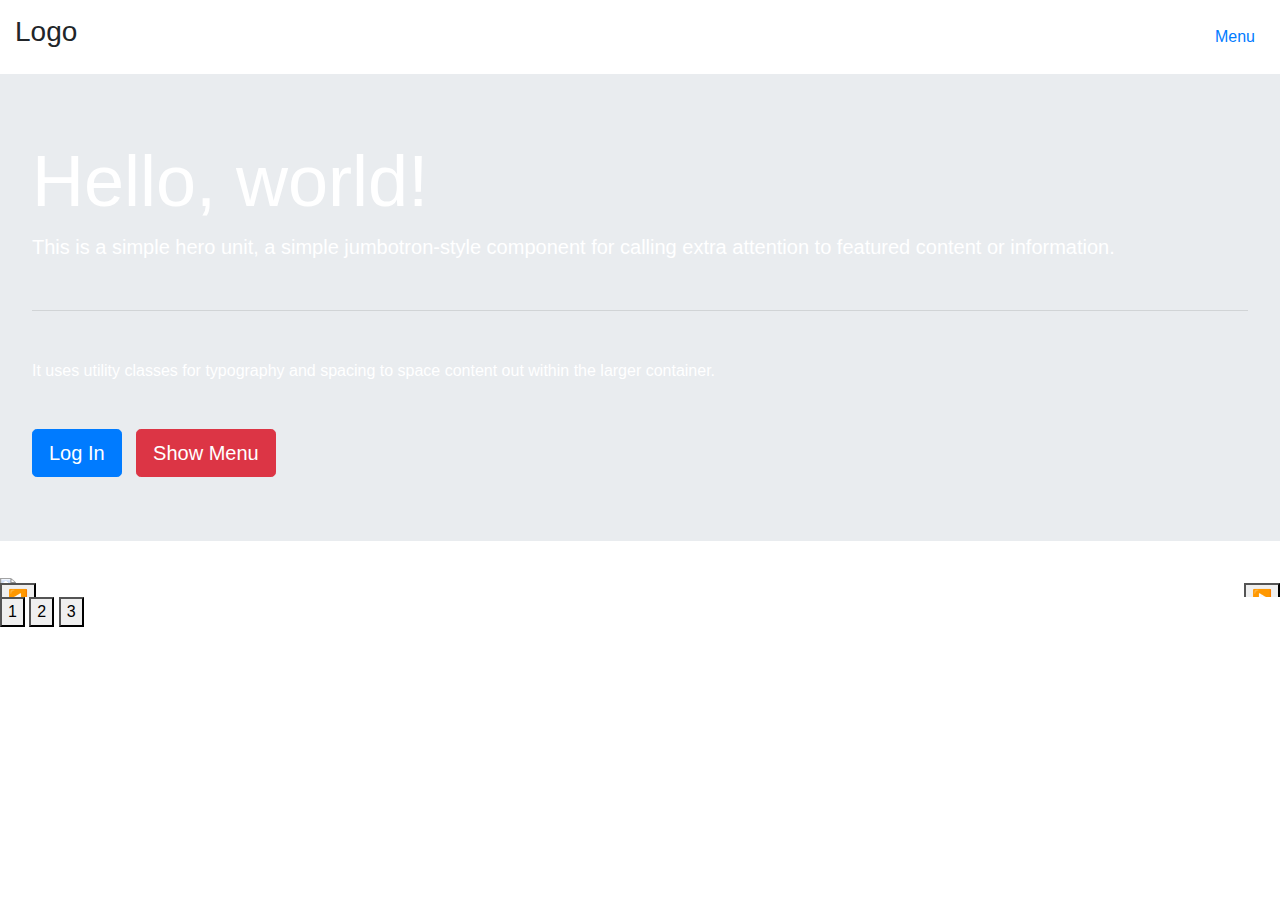
==== JavaScript-JQuery/bootstrap.html @ 7ef759cd "Updated the files" ====
<!DOCTYPE html>
<html lang="en">

<head>
  <meta charset="utf-8">
  <meta http-equiv="X-UA-Compatible" content="IE=edge">
  <meta name="viewport" content="width=device-width, initial-scale=1">
  <!-- The above 3 meta tags *must* come first in the head; any other head content must come *after* these tags -->
  <title>Bootstrap 101 Template</title>

  <!-- Bootstrap -->
  <link href="css/bootstrap.min.css" rel="stylesheet">
  <link href="./main.css" rel="stylesheet">

  <!-- HTML5 shim and Respond.js for IE8 support of HTML5 elements and media queries -->
  <!-- WARNING: Respond.js doesn't work if you view the page via file:// -->
</head>

<body>
  <div class="black-bg">
    <div class="white-bg">
      <p>Log in</p>

      <form action="test.php">
        <div class="form-container">
          <input id="email" type="email" class="form-control" placeholder="Email">
          <div id='email-alert'>Email is empty.</div>
          <input id="password" type="text" class="form-control" placeholder="Password">
          <div id='pw-alert'>Password is empty.</div>
          <button type="submit" class="btn btn-primary">전송</button>
          <button id="cancel" type="submit" class="btn btn-danger">닫기</button>
        </div>
      </form>

    </div>
  </div>

  <div class="nav-menu sd">
    <h3>Logo</h3>
    <a id="btn" href='#'>Menu</a>
  </div>

  <ul class="list-group nav-sub">
    <li class="list-group-item active" aria-current="true">An active item</li>
    <li class="list-group-item">A second item</li>
    <li class="list-group-item">A third item</li>
    <li class="list-group-item">A fourth item</li>
    <li class="list-group-item">And a fifth one</li>
  </ul>

  <div class="jumbotron main-bg">
    <h1 class="display-3">Hello, world!</h1>
    <p class="lead">This is a simple hero unit, a simple jumbotron-style component for calling extra attention to
      featured content or information.</p>
    <hr class="my-5">
    <p>It uses utility classes for typography and spacing to space content out within the larger container.</p>
    <a id="login" class="btn btn-primary btn-lg" href="#" role="button">Log In</a>
    <a id="show" class="btn btn-danger btn-lg" href="#" role="button">Show Menu</a>
  </div>

  <div style="overflow: hidden; position:relative">
    <div class="slide-container">
      <div class="slide-box"><img src="https://cdn.pixabay.com/photo/2013/10/02/23/03/mountains-190055_1280.jpg"></div>
      <div class="slide-box"><img src="https://cdn.pixabay.com/photo/2014/11/27/10/29/mountain-547363_1280.jpg"></div>
      <div class="slide-box"><img src="https://cdn.pixabay.com/photo/2015/06/19/21/24/avenue-815297_1280.jpg"></div>
      <div style="clear: both;"></div>
    </div>
    <button class="slide-next">▶</button>
    <button class="slide-prev">◀</button>
  </div>

  <button class="slide-1">1</button>
  <button class="slide-2">2</button>
  <button class="slide-3">3</button>

  <!-- jQuery (necessary for Bootstrap's JavaScript plugins) -->
  <script src="https://ajax.googleapis.com/ajax/libs/jquery/1.12.4/jquery.min.js"></script>
  <script>
    $("form").on('submit', function (e) {
      let input = $('#email').val();
      if (/\S+@\S+\.\S+/.test(input) == false) {
        e.preventDefault(); // form의 전송을 막는다
        $("#email-alert").show();
      } else {
        $("#email-alert").html('GOOD');
        $("#email-alert").show();
      }

      if ($('#password').val() == "") {
        e.preventDefault();
        $('#pw-alert').show();
      } else {
        $("#pw-alert").html('NICE');
        $("#pw-alert").show();
      }
    })

    $('#email').on('input', function () {
      $("#email-alert").html('typing..');
      $("#email-alert").show();
    })
    $('#email').on('change', function () {
      $("#email-alert").html('change');
      $("#email-alert").show();
    })

    $('#login').on('click', function () {
      $('.black-bg').addClass('sd');
      //$('.black-bg').css('transform','translateY(0px)')
    });

    $('#cancel').on('click', function () {
      $('.black-bg').removeClass('sd');
    });

    $('#show').on('click', function () {
      $('.nav-sub').slideToggle();
    });

    $('#btn').click(function () {
      $('.nav-sub').slideToggle();
    })

    $('.slide-1').click(function () {
      $('.slide-container').css('transform', 'translateX(0vw)');
    })

    $('.slide-2').click(function () {
      $('.slide-container').css('transform', 'translateX(-100vw)');
    })

    $('.slide-3').click(function () {
      $('.slide-container').css('transform', 'translateX(-200vw)');
    })

    let now = 1;
    $('.slide-next').click(function () {
      $('.slide-container').css('transform', 'translateX(-' + now + '00vw)');
      now++;
      console.log(now);
    })

    $('.slide-prev').click(function () {
      console.log(now);
      $('.slide-container').css('transform', 'translateX(-' + (now - 2) + '00vw)');
      if (now > 1) {
        now--;
      }
    })
  </script>

  <!-- Include all compiled plugins (below), or include individual files as needed -->
  <script src="js/bootstrap.min.js"></script>
</body>

</html>
---- JavaScript-JQuery/main.css ----
#alert-box {
  background: skyblue;
  color: white;
  padding: 20px;
  border-radius: 5px;
  width: 500px;
  display: none;
}

#box {
  background-color: #eee;
  width: 50%;
  padding: 20px;
  display: none;
}

.yellow-bg {
  background-color: yellow;
}

.black-bg {
  background: rgba(0, 0, 0, 0.5);
  width: 100%;
  height: 100%;
  position: fixed;
  display: block;
  transition: transform 0.5s;
  transform: translateY(-1000px);
}

.sd {
  transform: translateY(0px);
}

.white-bg {
  background: white;
  width: 80%;
  margin: 100px auto;
  padding: 30px;
  border-radius: 10px;
}

.main-bg {
  color: white;
  background-size: cover;
  background-image: url(https://cdn.pixabay.com/photo/2020/06/11/14/06/hamburg-5286863_1280.jpg);
  border-radius: 0px;
}

.nav-menu {
  display: flex;
  justify-content: space-between;
  padding: 15px;
}

.nav-sub {
  display: none;
}

#btn {
  padding: 10px;
}

.form-control {
  margin-top: 30px;
}

.btn {
  margin-top: 30px;
  margin-right: 10px;
}

#email-alert {
  display: none;
}

#pw-alert {
  display: none;
}

.slide-container {
  width: 300vw;
  transition: transform 0.5s;
}

.slide-box {
  width: 100vw;
  float: left;
}

.slide-box img {
  width: 100%;
}

.slide-next {
  position: absolute;
  top:40%;
  right: 0;
}

.slide-prev{
  position: absolute;
  top:40%;
  left: 0;
}
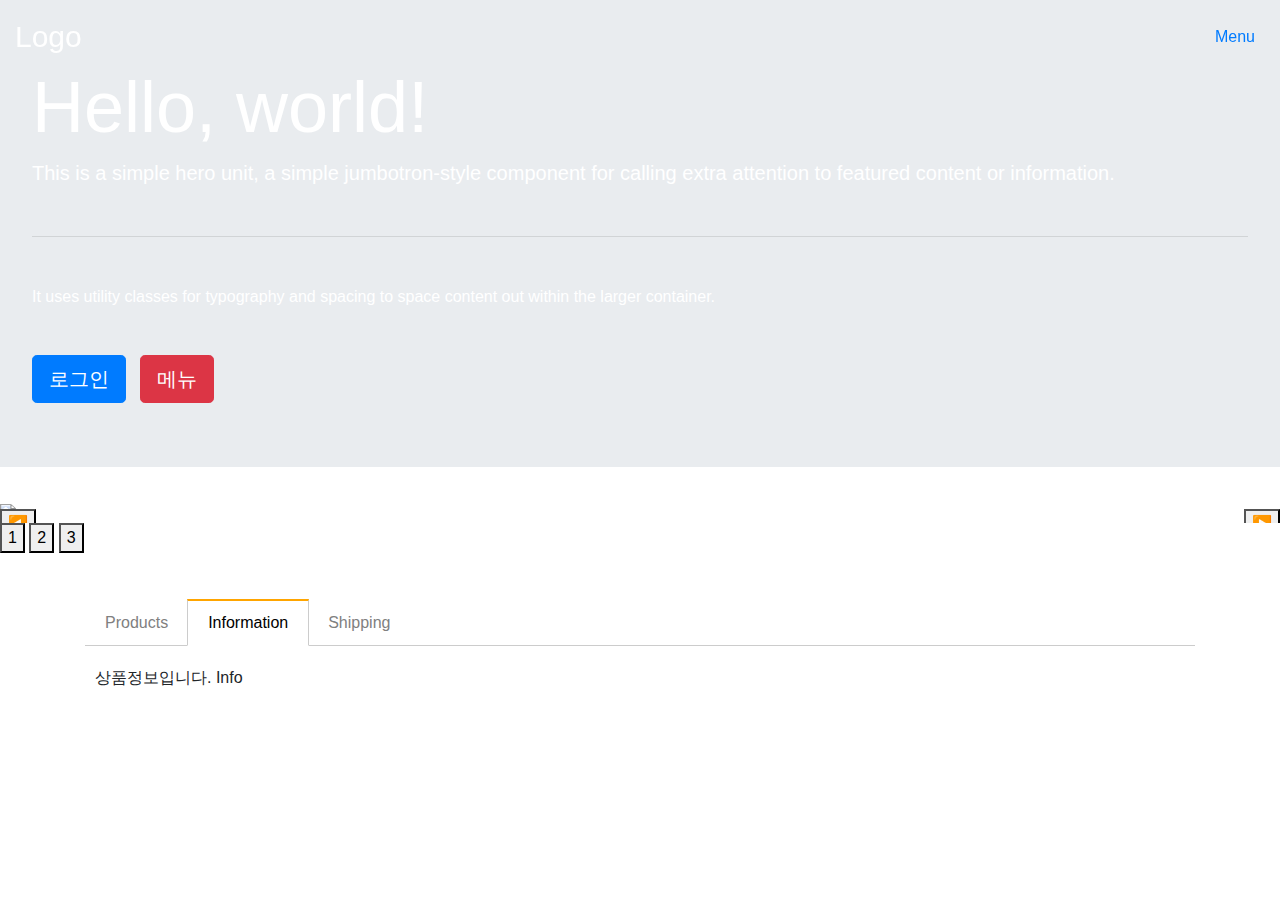
==== commit afe195d8: "Update the files" ====
--- a/JavaScript-JQuery/bootstrap.html
+++ b/JavaScript-JQuery/bootstrap.html
@@ -4,7 +4,6 @@
 <head>
   <meta charset="utf-8">
   <meta http-equiv="X-UA-Compatible" content="IE=edge">
-  <meta name="viewport" content="width=device-width, initial-scale=1">
   <!-- The above 3 meta tags *must* come first in the head; any other head content must come *after* these tags -->
   <title>Bootstrap 101 Template</title>
 
@@ -17,10 +16,11 @@
 </head>
 
 <body>
+
+  </div>
   <div class="black-bg">
     <div class="white-bg">
       <p>Log in</p>
-
       <form action="test.php">
         <div class="form-container">
           <input id="email" type="email" class="form-control" placeholder="Email">
@@ -36,7 +36,7 @@
   </div>
 
   <div class="nav-menu sd">
-    <h3>Logo</h3>
+    <h3 class="large-logo" style="margin:0">Logo</h3>
     <a id="btn" href='#'>Menu</a>
   </div>
 
@@ -54,8 +54,8 @@
       featured content or information.</p>
     <hr class="my-5">
     <p>It uses utility classes for typography and spacing to space content out within the larger container.</p>
-    <a id="login" class="btn btn-primary btn-lg" href="#" role="button">Log In</a>
-    <a id="show" class="btn btn-danger btn-lg" href="#" role="button">Show Menu</a>
+    <a id="login" class="btn btn-primary btn-lg" href="#" role="button">로그인</a>
+    <a id="show" class="btn btn-danger btn-lg" href="#" role="button">메뉴</a>
   </div>
 
   <div style="overflow: hidden; position:relative">
@@ -72,6 +72,71 @@
   <button class="slide-1">1</button>
   <button class="slide-2">2</button>
   <button class="slide-3">3</button>
+
+  <style>
+    ul.list {
+      list-style-type: none;
+      margin: 0;
+      padding: 0;
+      border-bottom: 1px solid #ccc;
+    }
+
+    ul.list::after {
+      content: '';
+      display: block;
+      clear: both;
+    }
+
+    .tab-button {
+      display: block;
+      padding: 10px 20px 10px 20px;
+      float: left;
+      margin-right: -1px;
+      margin-bottom: -1px;
+      color: grey;
+      text-decoration: none;
+      cursor: pointer;
+    }
+
+    .active {
+      border-top: 2px solid orange;
+      border-right: 1px solid #ccc;
+      border-bottom: 1px solid white;
+      border-left: 1px solid #ccc;
+      color: black;
+      margin-top: -2px;
+      font-weight: 500;
+    }
+
+    .tab-content {
+      display: none;
+      padding: 10px;
+      margin-top: 10px;
+    }
+
+    .show {
+      display: block;
+    }
+  </style>
+
+
+  <div class="container mt-5">
+    <ul class="list">
+      <li class="tab-button" data-idx="0">Products</li>
+      <li class="tab-button active" data-idx="1">Information</li>
+      <li class="tab-button" data-idx="2">Shipping</li>
+    </ul>
+
+    <div class="tab-content">
+      <p>상품설명입니다. Product</p>
+    </div>
+    <div class="tab-content show">
+      <p>상품정보입니다. Info</p>
+    </div>
+    <div class="tab-content">
+      <p>배송정보입니다. Shipping</p>
+    </div>
+  </div>
 
   <!-- jQuery (necessary for Bootstrap's JavaScript plugins) -->
   <script src="https://ajax.googleapis.com/ajax/libs/jquery/1.12.4/jquery.min.js"></script>
@@ -137,20 +202,38 @@
     $('.slide-next').click(function () {
       $('.slide-container').css('transform', 'translateX(-' + now + '00vw)');
       now++;
-      console.log(now);
     })
 
     $('.slide-prev').click(function () {
-      console.log(now);
       $('.slide-container').css('transform', 'translateX(-' + (now - 2) + '00vw)');
       if (now > 1) {
         now--;
       }
     })
+
+    $(window).on('scroll', function () {
+      if ($(window).scrollTop() >= 100) {
+        //$(".nav-menu").css('background-color', 'skyblue');
+        $('.nav-menu').addClass('nav-black');
+        $('.nav-menu h3').addClass('small-logo');
+      } else { //$(".nav-menu").css('background-color', 'skyblue');
+        $('.nav-menu').removeClass('nav-black');
+        $('.nav-menu h3').removeClass('small-logo');
+      }
+    })
+
+    $('.black-bg').click(function (event) {
+      // event.target; // 지금 실제 클릭한 요소
+      // event.currentTarget; // 지금 이벤트리스너가 있는 곳, $(this);
+      //if (event.target == event.currentTarget)
+      if (event.target == this)
+        $('.black-bg').hide();
+    })
   </script>
 
   <!-- Include all compiled plugins (below), or include individual files as needed -->
   <script src="js/bootstrap.min.js"></script>
+  <script src="./index.js"></script>
 </body>
 
 </html>--- a/JavaScript-JQuery/main.css
+++ b/JavaScript-JQuery/main.css
@@ -1,105 +1,127 @@
 #alert-box {
-  background: skyblue;
-  color: white;
-  padding: 20px;
-  border-radius: 5px;
-  width: 500px;
-  display: none;
+    background: skyblue;
+    color: white;
+    padding: 20px;
+    border-radius: 5px;
+    width: 500px;
+    display: none;
 }
 
 #box {
-  background-color: #eee;
-  width: 50%;
-  padding: 20px;
-  display: none;
+    background-color: #eee;
+    width: 50%;
+    padding: 20px;
+    display: none;
 }
 
 .yellow-bg {
-  background-color: yellow;
+    background-color: yellow;
 }
 
 .black-bg {
-  background: rgba(0, 0, 0, 0.5);
-  width: 100%;
-  height: 100%;
-  position: fixed;
-  display: block;
-  transition: transform 0.5s;
-  transform: translateY(-1000px);
+    background: rgba(0, 0, 0, 0.5);
+    width: 100%;
+    height: 100%;
+    position: fixed;
+    display: block;
+    transition: transform 0.5s;
+    transform: translateY(-1000px);
 }
 
 .sd {
-  transform: translateY(0px);
+    transform: translateY(0px);
 }
 
 .white-bg {
-  background: white;
-  width: 80%;
-  margin: 100px auto;
-  padding: 30px;
-  border-radius: 10px;
+    background: white;
+    width: 80%;
+    margin: 100px auto;
+    padding: 30px;
+    border-radius: 10px;
 }
 
 .main-bg {
-  color: white;
-  background-size: cover;
-  background-image: url(https://cdn.pixabay.com/photo/2020/06/11/14/06/hamburg-5286863_1280.jpg);
-  border-radius: 0px;
+    color: white;
+    background-size: cover;
+    background-image: url(https://cdn.pixabay.com/photo/2020/06/11/14/06/hamburg-5286863_1280.jpg);
+    border-radius: 0px;
 }
 
 .nav-menu {
-  display: flex;
-  justify-content: space-between;
-  padding: 15px;
+    display: flex;
+    justify-content: space-between;
+    padding: 15px;
+    align-items: center;
+    background-color: transparent;
+    position: fixed;
+    z-index: 1;
+    width: 100%;
+    color: white;
+    opacity: 1;
+    transition: all 0.5s;
+}
+
+.large-logo {
+    font-size: 30px;
+    transition: all 0.5s;
+}
+
+.small-logo {
+    font-size: 20px;
 }
 
 .nav-sub {
-  display: none;
+    display: none;
 }
 
 #btn {
-  padding: 10px;
+    padding: 10px;
 }
 
 .form-control {
-  margin-top: 30px;
+    margin-top: 30px;
 }
 
 .btn {
-  margin-top: 30px;
-  margin-right: 10px;
+    margin-top: 30px;
+    margin-right: 10px;
 }
 
 #email-alert {
-  display: none;
+    display: none;
 }
 
 #pw-alert {
-  display: none;
+    display: none;
 }
 
 .slide-container {
-  width: 300vw;
-  transition: transform 0.5s;
+    width: 300vw;
+    transition: transform 0.5s;
 }
 
 .slide-box {
-  width: 100vw;
-  float: left;
+    width: 100vw;
+    float: left;
 }
 
 .slide-box img {
-  width: 100%;
+    width: 100%;
 }
 
 .slide-next {
-  position: absolute;
-  top:40%;
-  right: 0;
+    position: absolute;
+    top: 40%;
+    right: 0;
 }
 
-.slide-prev{
-  position: absolute;
-  top:40%;
-  left: 0;
+.slide-prev {
+    position: absolute;
+    top: 40%;
+    left: 0;
 }
+
+.nav-black {
+    color: white;
+    background-color: aqua;
+}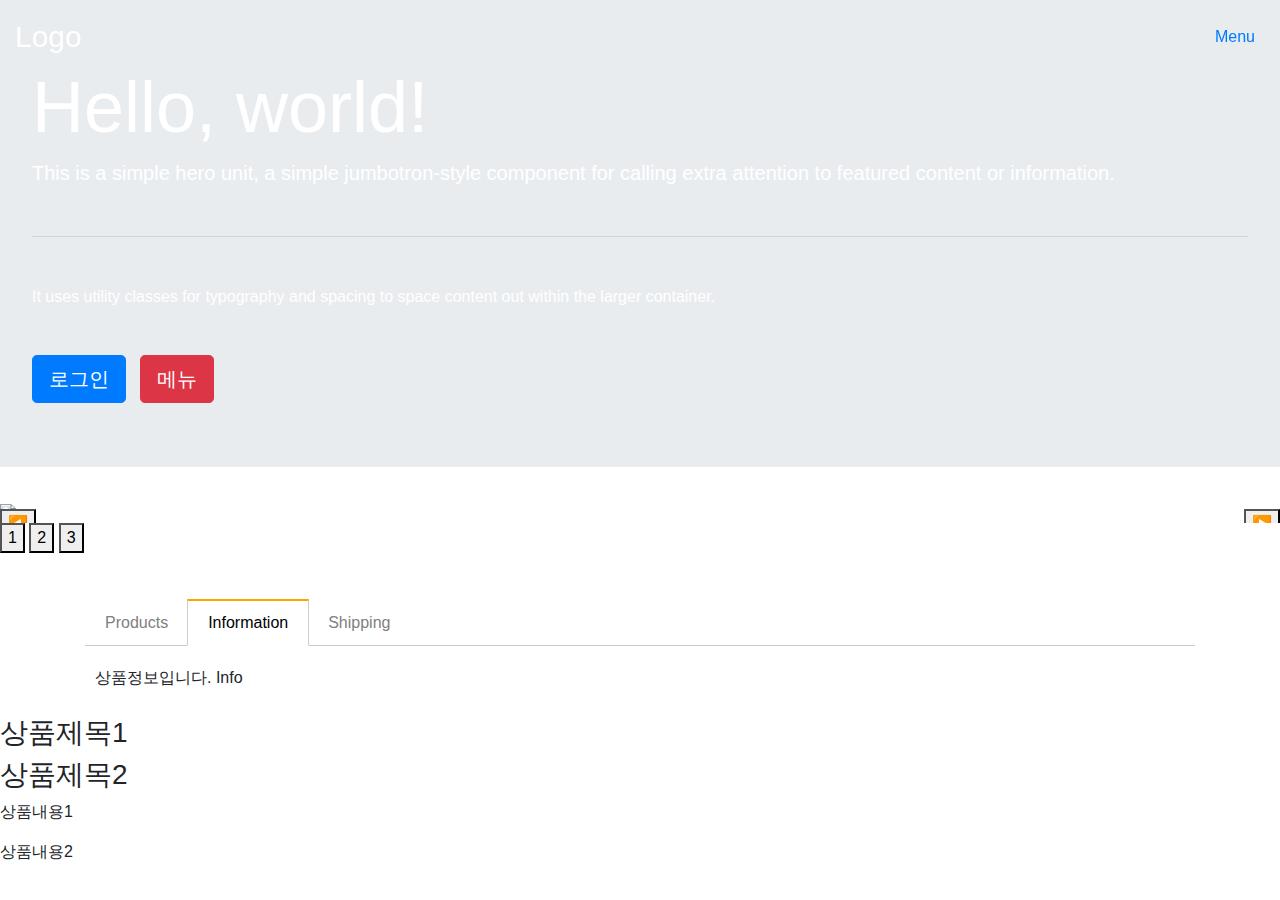
==== commit 55376184: "Update the files" ====
--- a/JavaScript-JQuery/bootstrap.html
+++ b/JavaScript-JQuery/bootstrap.html
@@ -138,6 +138,11 @@
     </div>
   </div>
 
+  <h3 id="title">상품제목1</h3>
+  <h3 id="title">상품제목2</h3>
+  <p id="text">상품내용1</p>
+  <p id="text">상품내용2</p>
+
   <!-- jQuery (necessary for Bootstrap's JavaScript plugins) -->
   <script src="https://ajax.googleapis.com/ajax/libs/jquery/1.12.4/jquery.min.js"></script>
   <script>
--- a/JavaScript-JQuery/main.css
+++ b/JavaScript-JQuery/main.css
@@ -124,4 +124,20 @@
 .nav-black {
     color: white;
     background-color: aqua;
-}+}
+
+.size-select {
+    display: none;
+}
+
+#option2 {
+    display: none;
+}
+
+#option3 {
+    display: none;
+}
+
+#option4 {
+    display: none;
+}
